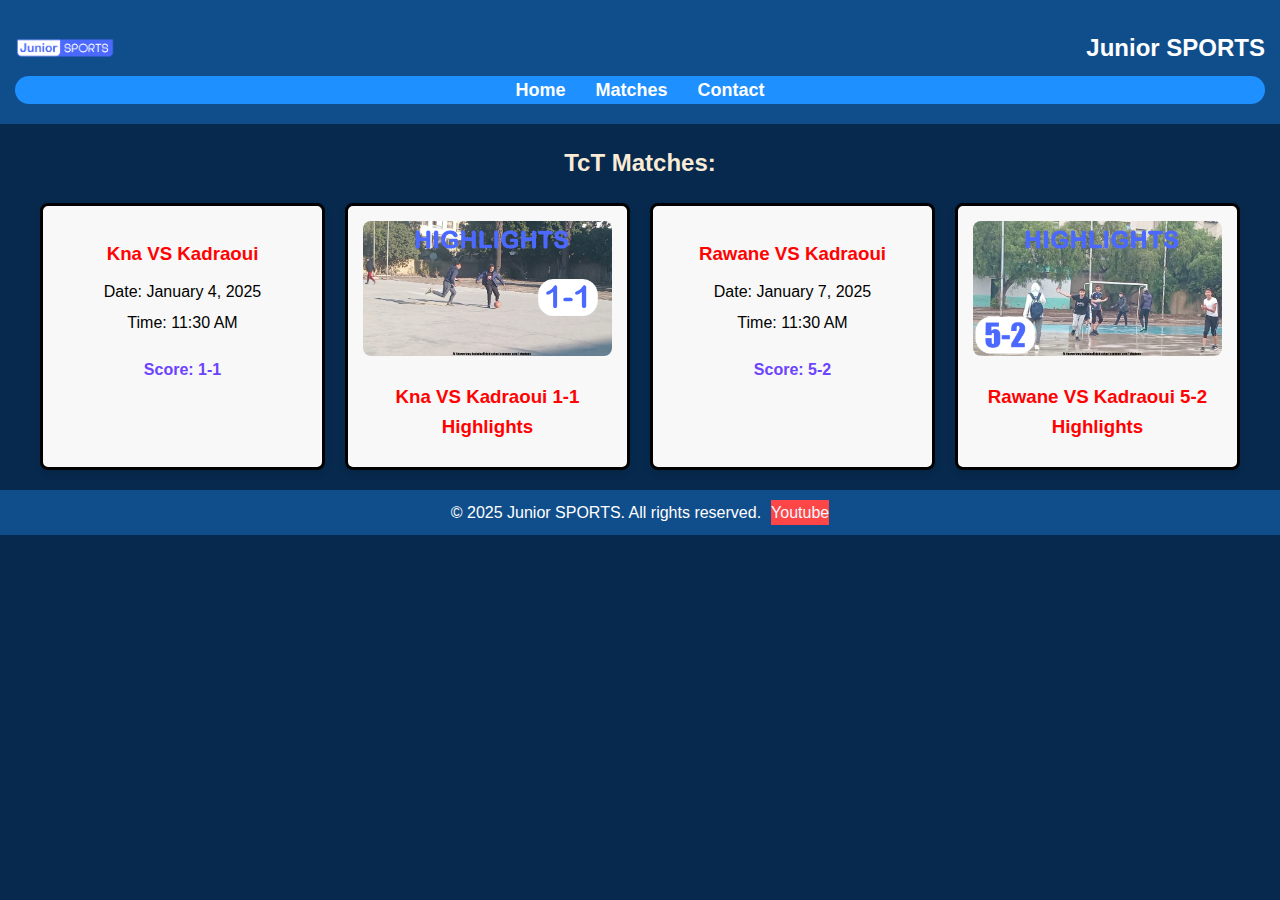
==== index.html @ b6938170 "Add files via upload" ====
<!DOCTYPE html>
<html lang="en">
  <head>
    <meta charset="UTF-8" />
    <meta name="viewport" content="width=device-width, initial-scale=1.0">
    <meta name="description" content="Enjoy fun videos from our Junior SPORTS youtube channel of our matches, note: all logos and names are note trademarked and only used for entretainement purposes!">
    <title>Junior SPORTS</title>
    <link rel="icon" type="image/x-icon" href="/images/Pfp.png">
    <link rel="stylesheet" href="style.css" />
    <link rel="stylesheet" href="https://cdnjs.cloudflare.com/ajax/libs/font-awesome/4.7.0/css/font-awesome.min.css" />
  </head>
  <body style="background-color: #06294d; color: antiquewhite;">
    <header>
      <div class="header-container">
        <img src="/images/Logo.png" alt="Junior SPORTS" class="logo" />
        <h1>Junior SPORTS</h1>
      </div>
      <nav>
        <ul>
          <li><a href="#home">Home</a></li>
          <li><a href="#matches">Matches</a></li>
          <li><a href="#contact">Contact</a></li>
        </ul>
      </nav>
    </header>
    <main>
      <section id="matches">
        <h2>TcT Matches:</h2>
        <div class="match-grid">
          <div class="match">
            <h3>Kna VS Kadraoui</h3>
            <p>Date: January 4, 2025</p>
            <p>Time: 11:30 AM</p>
            <h4 class="Score">Score: <b>1-1</b></h4>
          </div>
          <div class="match">
            <a href="https://www.youtube.com/watch?v=Q2xc3Qixhfk" target="_blank">
                <img src="/images/Match1.png" width ="400" alt="Highlights" class="highlight-image">
            </a>
            <h3>Kna VS Kadraoui 1-1 Highlights</h3>
          </div>
          <div class="match">
            <h3>Rawane VS Kadraoui</h3>
            <p>Date: January 7, 2025</p>
            <p>Time: 11:30 AM</p>
            <h4 class="Score">Score: <b>5-2</b></h4>
          </div>
          <div class="match">
            <a href="https://www.youtube.com/watch?v=5XDXJ94J6v4" target="_blank">
                <img src="/images/Match2.png" width ="400" alt="Highlights" class="highlight-image">
            </a>
            <h3>Rawane VS Kadraoui 5-2 Highlights</h3>
          </div>
        </div>
      </section>
    </main>
    <footer>
        <div class="footer-container">
          <p>© 2025 Junior SPORTS. All rights reserved.</p>
          <a href="https://www.youtube.com/@JuniorBroadcast?sub_confirmation=1" 
          target="_blank" 
          class ="yt_link">Youtube</a>
        </div>
      </footer>
      
      
  </body>
</html>
---- style.css ----
/* General Styles */
body {
    font-family: Arial, sans-serif;
    margin: 0;
    padding: 0;
    line-height: 1.6;
    background-color: #06294d;
    color: antiquewhite;
}

/* Header Styles */
header {
    background-color: #104e8b;
    color: white;
    padding: 20px 15px;
}

.header-container {
    display: flex;
    align-items: center;
    justify-content: space-between;
}

.logo {
    width: 100px;
    height: auto; /* Maintain aspect ratio */
}

h1 {
    margin: 0;
    font-size: 24px;
}

/* Navigation Styles */
nav ul {
    list-style: none;
    padding: 0;
    display: flex;
    justify-content: center;
    margin: 0;
    border-radius: 60px;
    background-color: #1e90ff;
}

nav ul li {
    margin: 0 15px;
}

nav ul li a {
    color: white;
    text-decoration: none;
    font-weight: bold;
    font-size: 18px;
}

nav ul li a:hover {
    text-decoration: underline;
    color: white;
}

/* Matches Section */
#matches {
    text-align: center;
    margin: 20px;
}

.match-grid {
    display: grid;
    grid-template-columns: repeat(4, 1fr); /* 4 matches per row */
    gap: 20px;
    margin: 20px auto;
    max-width: 1200px;
}

@media (max-width: 1200px) {
    .match-grid {
        grid-template-columns: repeat(3, 1fr); /* 3 matches per row */
    }
}

@media (max-width: 768px) {
    .match-grid {
        grid-template-columns: repeat(2, 1fr); /* 2 matches per row */
    }
}

@media (max-width: 480px) {
    .match-grid {
        grid-template-columns: 1fr; /* 1 match per row */
    }
}

.match {
    background-color: #f8f8f8;
    border: 3px solid #000000;
    color: #000000;
    border-radius: 8px;
    padding: 15px;
    box-shadow: 0 4px 6px rgba(0, 0, 0, 0.1);
    transition: transform 0.2s ease-in-out;
}

.match:hover {
    transform: scale(1.05); /* Slight zoom on hover */
}

.highlight-image {
    width: 100%; /* Ensures the image fits the container */
    border-radius: 8px; /* Same border radius as the card */
    cursor: pointer; /* Indicates the image is clickable */
    transition: transform 0.2s ease-in-out; /* Smooth zoom effect */
}

.highlight-image:hover {
    transform: scale(1.05); /* Slight zoom on hover */
}


.match h3 {
    color: #ff0202;
    margin-bottom: 10px;
}

.match p {
    margin: 5px 0;
}

.Score{
    color: rgb(108, 67, 255);
}

/* Footer Styles */
footer {
    background-color: #104e8b;
    color: white;
    padding: 10px 20px;
}

.footer-container {
    display: flex; /* Align items horizontally */
    align-items: center; /* Vertically center items */
    justify-content: center; /* Center the whole footer */
    gap: 10px; /* Space between copyright text and icon */
}

.footer-container p {
    margin: 0;
    font-size: 16px;
}

.yt_link{
    color: aliceblue;
    background-color: rgb(255, 70, 70);
    text-decoration: solid;
}
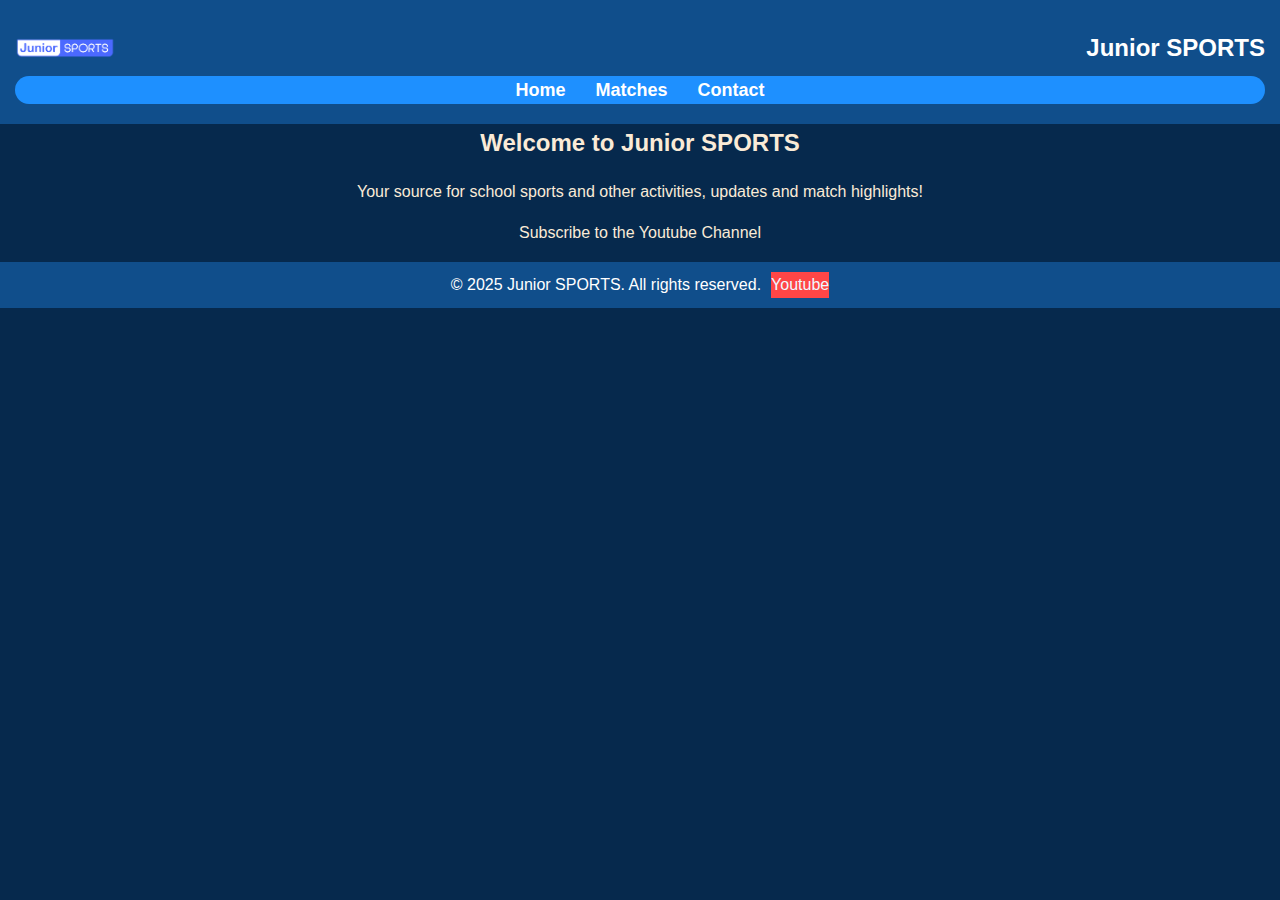
==== commit a1317783: "Add files via upload" ====
--- a/index.html
+++ b/index.html
@@ -2,67 +2,51 @@
 <html lang="en">
   <head>
     <meta charset="UTF-8" />
-    <meta name="viewport" content="width=device-width, initial-scale=1.0">
-    <meta name="description" content="Enjoy fun videos from our Junior SPORTS youtube channel of our matches, note: all logos and names are note trademarked and only used for entretainement purposes!">
+    <meta name="viewport" content="width=device-width, initial-scale=1.0" />
+    <meta
+      name="description"
+      content="Enjoy fun videos from our Junior SPORTS youtube channel of our matches, note: all logos and names are note trademarked and only used for entretainement purposes!"
+    />
     <title>Junior SPORTS</title>
-    <link rel="icon" type="image/x-icon" href="/images/Pfp.png">
+    <link rel="icon" type="image/x-icon" href="Pfp.png" />
     <link rel="stylesheet" href="style.css" />
-    <link rel="stylesheet" href="https://cdnjs.cloudflare.com/ajax/libs/font-awesome/4.7.0/css/font-awesome.min.css" />
+    <link
+      rel="stylesheet"
+      href="https://cdnjs.cloudflare.com/ajax/libs/font-awesome/4.7.0/css/font-awesome.min.css"
+    />
   </head>
-  <body style="background-color: #06294d; color: antiquewhite;">
+  <body style="background-color: #06294d; color: antiquewhite">
     <header>
       <div class="header-container">
-        <img src="/images/Logo.png" alt="Junior SPORTS" class="logo" />
+        <img src="Logo.png" alt="Junior SPORTS" class="logo" />
         <h1>Junior SPORTS</h1>
       </div>
       <nav>
         <ul>
-          <li><a href="#home">Home</a></li>
-          <li><a href="#matches">Matches</a></li>
-          <li><a href="#contact">Contact</a></li>
+          <li><a href="index.html">Home</a></li>
+          <li><a href="matches.html">Matches</a></li>
+          <li><a href="contact.html">Contact</a></li>
         </ul>
       </nav>
     </header>
-    <main>
-      <section id="matches">
-        <h2>TcT Matches:</h2>
-        <div class="match-grid">
-          <div class="match">
-            <h3>Kna VS Kadraoui</h3>
-            <p>Date: January 4, 2025</p>
-            <p>Time: 11:30 AM</p>
-            <h4 class="Score">Score: <b>1-1</b></h4>
-          </div>
-          <div class="match">
-            <a href="https://www.youtube.com/watch?v=Q2xc3Qixhfk" target="_blank">
-                <img src="/images/Match1.png" width ="400" alt="Highlights" class="highlight-image">
-            </a>
-            <h3>Kna VS Kadraoui 1-1 Highlights</h3>
-          </div>
-          <div class="match">
-            <h3>Rawane VS Kadraoui</h3>
-            <p>Date: January 7, 2025</p>
-            <p>Time: 11:30 AM</p>
-            <h4 class="Score">Score: <b>5-2</b></h4>
-          </div>
-          <div class="match">
-            <a href="https://www.youtube.com/watch?v=5XDXJ94J6v4" target="_blank">
-                <img src="/images/Match2.png" width ="400" alt="Highlights" class="highlight-image">
-            </a>
-            <h3>Rawane VS Kadraoui 5-2 Highlights</h3>
-          </div>
-        </div>
-      </section>
-    </main>
+    <section id="home">
+      <h1 align="center">Welcome to Junior SPORTS</h1>
+      <p align="center">
+        Your source for school sports and other activities, updates and match
+        highlights!
+      </p>
+      <p align="center">Subscribe to the Youtube Channel</p>
+    </section>
     <footer>
-        <div class="footer-container">
-          <p>© 2025 Junior SPORTS. All rights reserved.</p>
-          <a href="https://www.youtube.com/@JuniorBroadcast?sub_confirmation=1" 
-          target="_blank" 
-          class ="yt_link">Youtube</a>
-        </div>
-      </footer>
-      
-      
+      <div class="footer-container">
+        <p>© 2025 Junior SPORTS. All rights reserved.</p>
+        <a
+          href="https://www.youtube.com/@JuniorBroadcast?sub_confirmation=1"
+          target="_blank"
+          class="yt_link"
+          >Youtube</a
+        >
+      </div>
+    </footer>
   </body>
 </html>
--- a/style.css
+++ b/style.css
@@ -154,4 +154,48 @@
     text-decoration: solid;
 }
 
-
+.highlight{
+    color: #6eff60;
+    text-decoration: solid;
+}
+
+.contact-item{
+    background-color: #1e90ff;
+    border-radius: 10px;
+    font-family: Arial;
+    width: 400px;
+    height: 40px;
+    text-align:center;
+    transition: transform 0.2s ease-in-out;
+}
+
+.contact-item:hover{
+    cursor: pointer;
+    transform: scale(1.05);
+    
+}
+
+.copy-text {
+    color: rgb(255, 255, 255);
+    cursor: pointer;
+    background-color: #1e90ff;
+}
+
+.copy-text:hover {
+    color: rgb(93, 255, 134);
+}
+
+/* Center the Contact Section */
+#contact {
+    display: flex;
+    justify-content: center; /* Center horizontally */
+    padding: 20px; /* Optional: Add spacing above and below */
+}
+
+.contact-container {
+    text-align: center;
+    background-color: #104e8b; /* Light gray background */
+    padding: 30px;
+    border-radius: 10px;
+    box-shadow: 0 4px 8px rgba(0, 0, 0, 0.2);
+}
